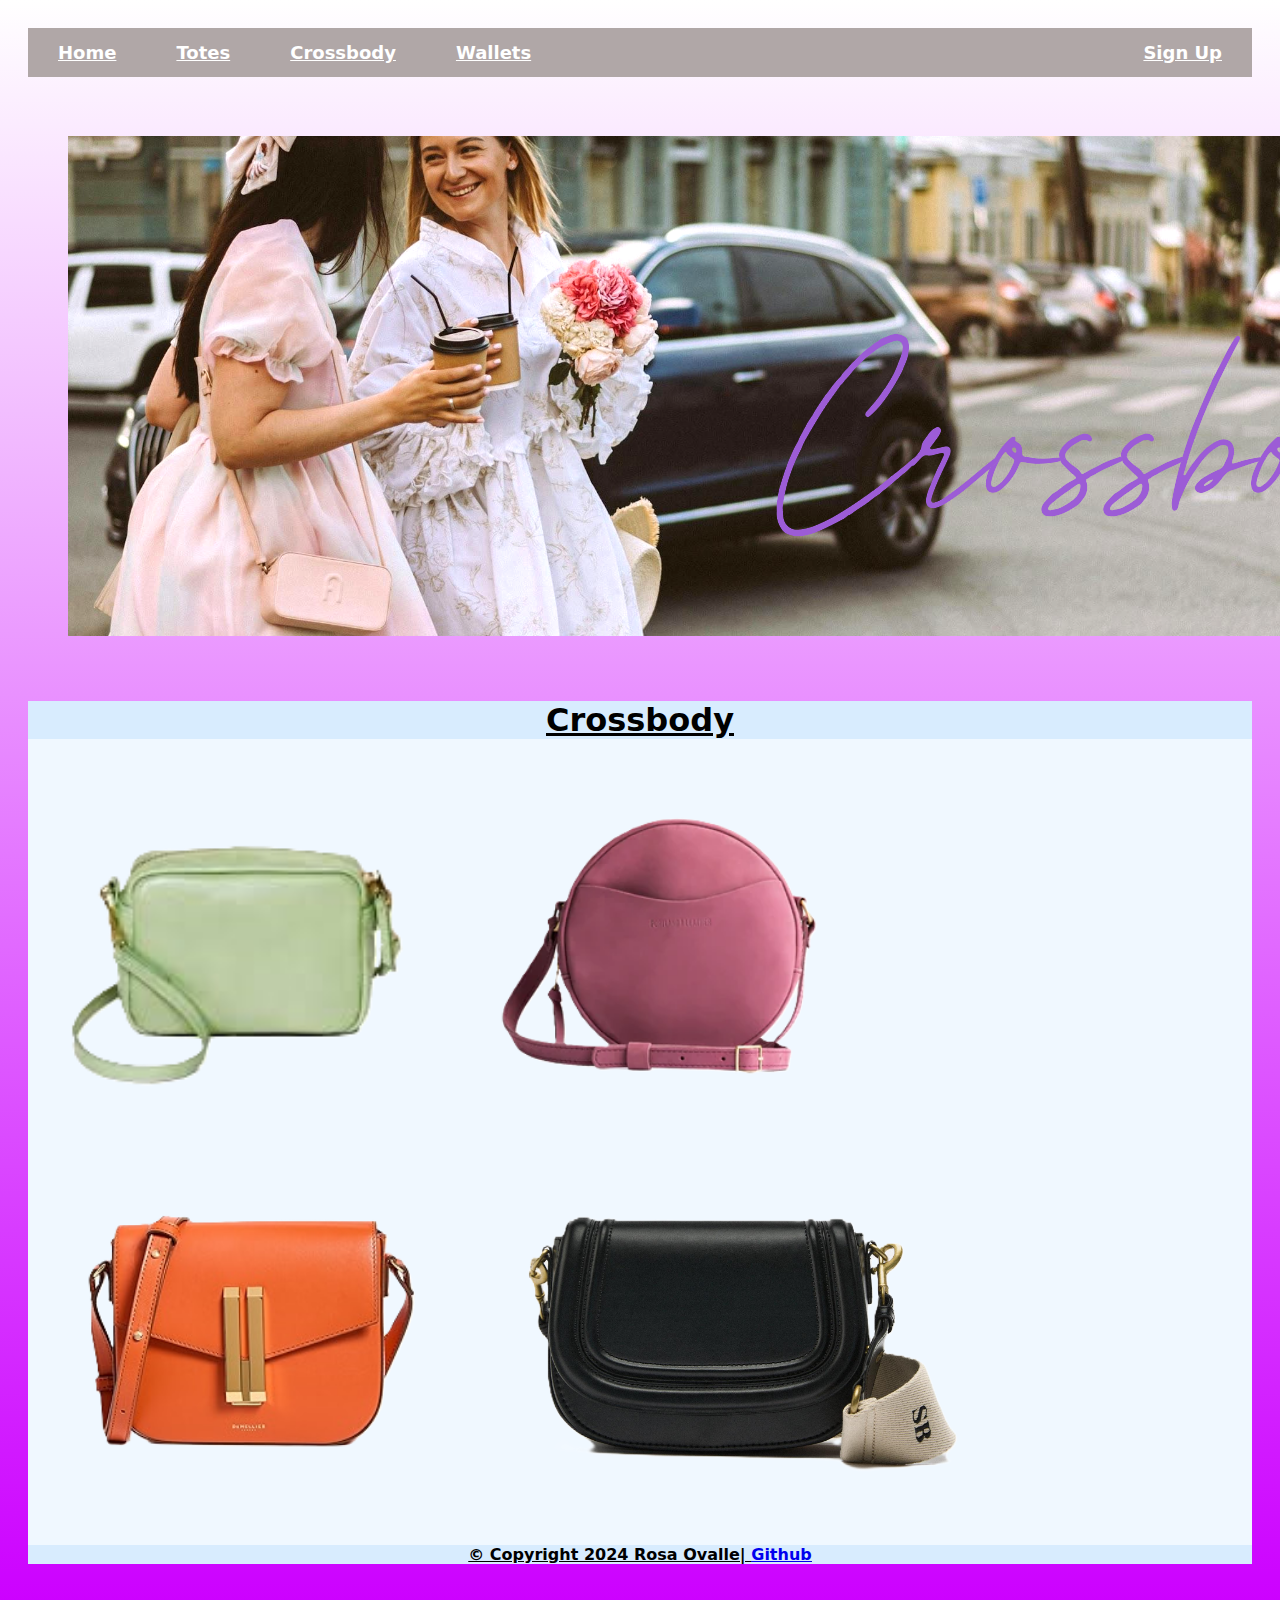
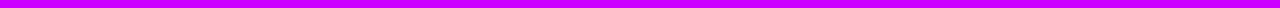
==== crossbody.html @ cd9a5154 "first commit" ====
<!DOCTYPE html>
<html lang="en">
<head>
    <meta charset="UTF-8">
    <meta name="viewport" content="width=device-width, initial-scale=1.0">
    <title>Assignment 5</title>
    <link rel="stylesheet" href="main.css">
    <link rel="shortcut icon" href="images/icon.jpg">
</head>
<!--internal css green background color-->
<style>
    body{background-image: linear-gradient(white, rgb(204, 0, 255)) }
</style>
<body>
    <header>
<nav>
    <ul>
        <li><a href="index.html" target="_self">Home</a></li>
        <li><a href="totes.html" target="_self">Totes</a></li>
        <li><a href="crossbody.html" target="_self"> Crossbody</a></li>
        <li><a href="wallets.html" target="_self">Wallets</a></li>
        <li style="float: right"><a href="forms.html" target="_self">Sign Up</a></li>
    </ul>
    <br>
<!--banners image -->
<img src="images/crosswall.png" alt="bags">
   
</nav>
     </header>
     <div class="content">
    <main >
        <h1>Crossbody</h1>
        <!--start pic-->
        <img src="images/croos1.png" alt="crossbody green" height="300" >
        <img src="images/cross2.png" alt="crossbody pink" height="300">
        <br>
       <img src="images/cross3.png" alt="crossbody orange" height="300">
       <img src="images/cross4.png" alt="crossbody _blank" height="300">

 

    </main>
    <footer>
        <!--github link-->
<p>&copy; Copyright 2024 Rosa Ovalle| <a href="https://github.com/Rovall03" target="_blank">Github</a></p>
    </footer>
</div>
</body>
</html>
---- main.css ----
body{  padding: 20px;
    font-weight: bolder;
    font-family: system-ui, 'Segoe UI';
  }
  .content{background-color: aliceblue;}
h1, footer{text-align: center; text-decoration: underline; background-color: rgb(216, 236, 254);}

/*styling for top nav bar start */
ul {
  list-style-type: none;
  margin:  0;
  padding: 0;
  overflow: hidden;
  background-color: #b0a7a7;
}

li {
  float: left;
}

li a { font-size: large;
  display: block;
  color: white;
  text-align: center;
  padding: 14px 30px;
  
}

li a:hover {
  background-color: #111;}

/*forms section background blue*/

input {
    padding: 12px 20px;
    margin: 8px 0;
    box-sizing: border-box;
  }
label{padding: 10px;}
/*images */
  img {padding: 40px; }
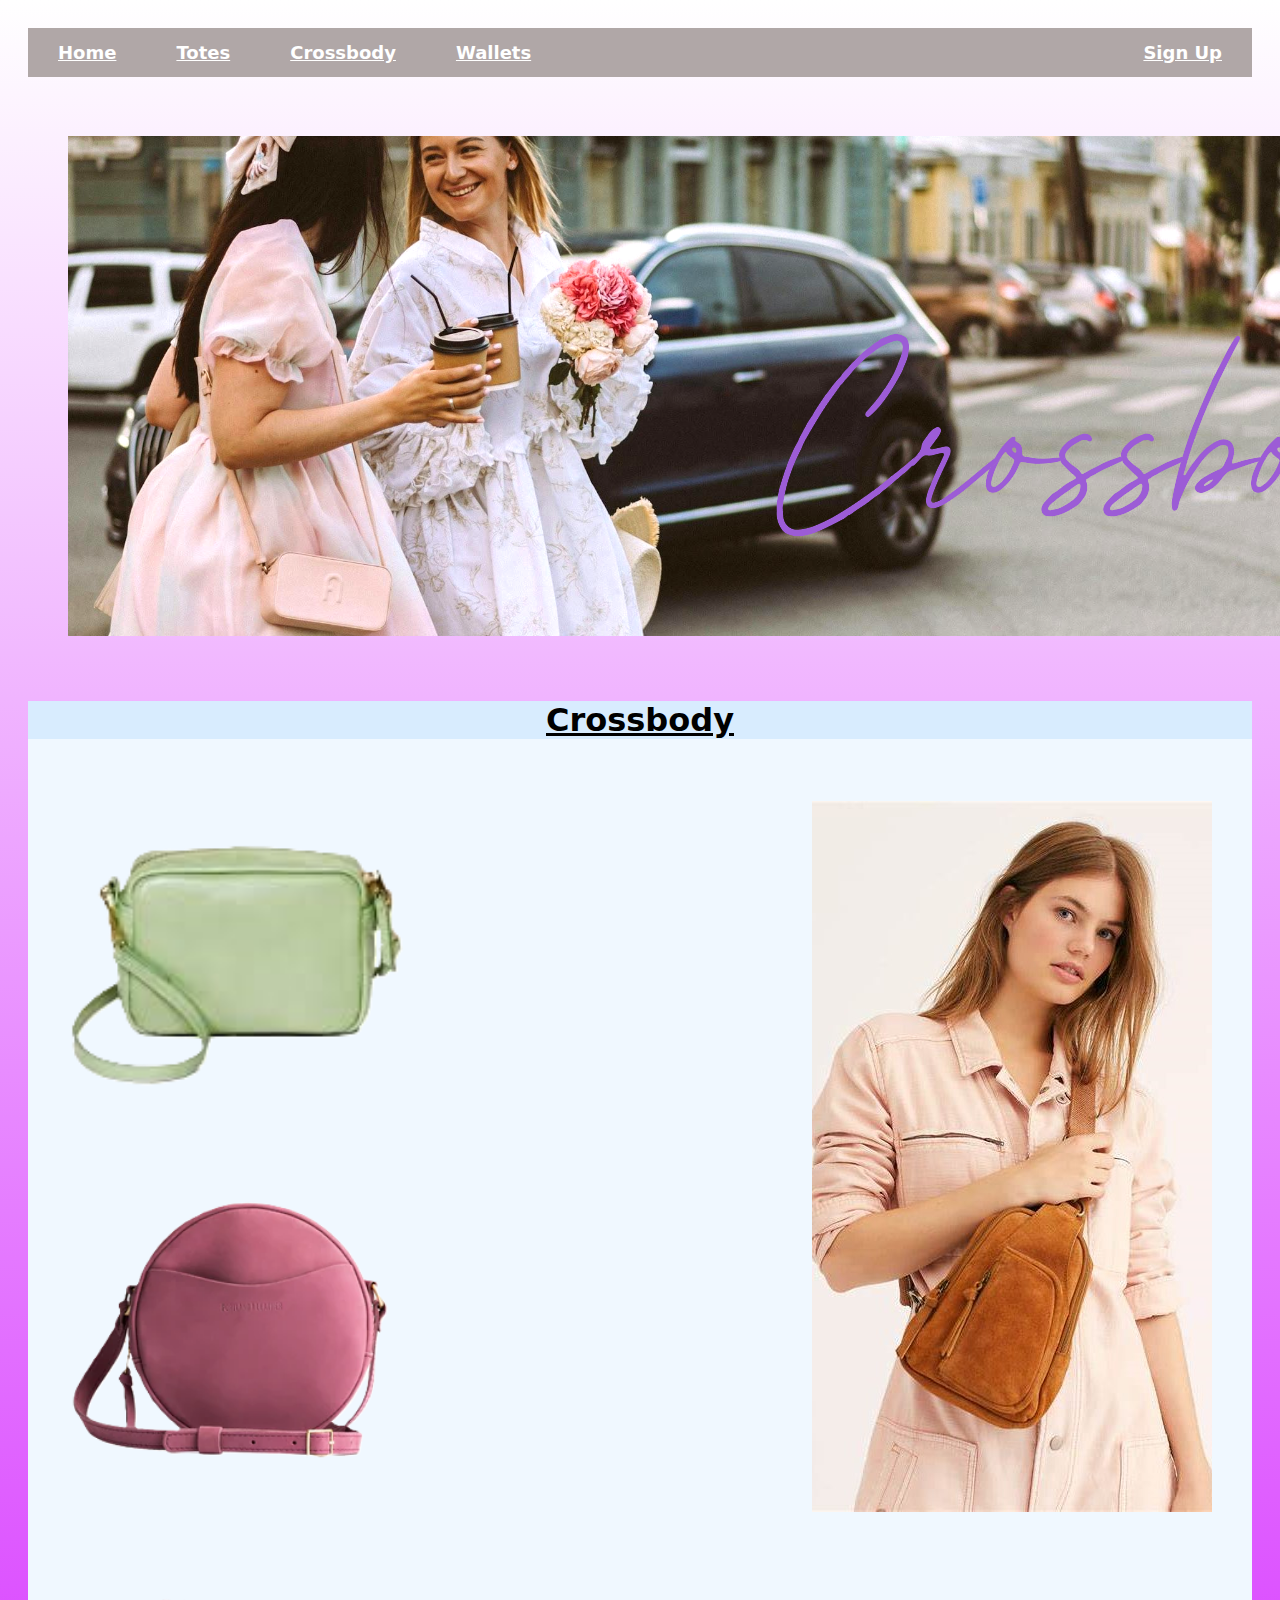
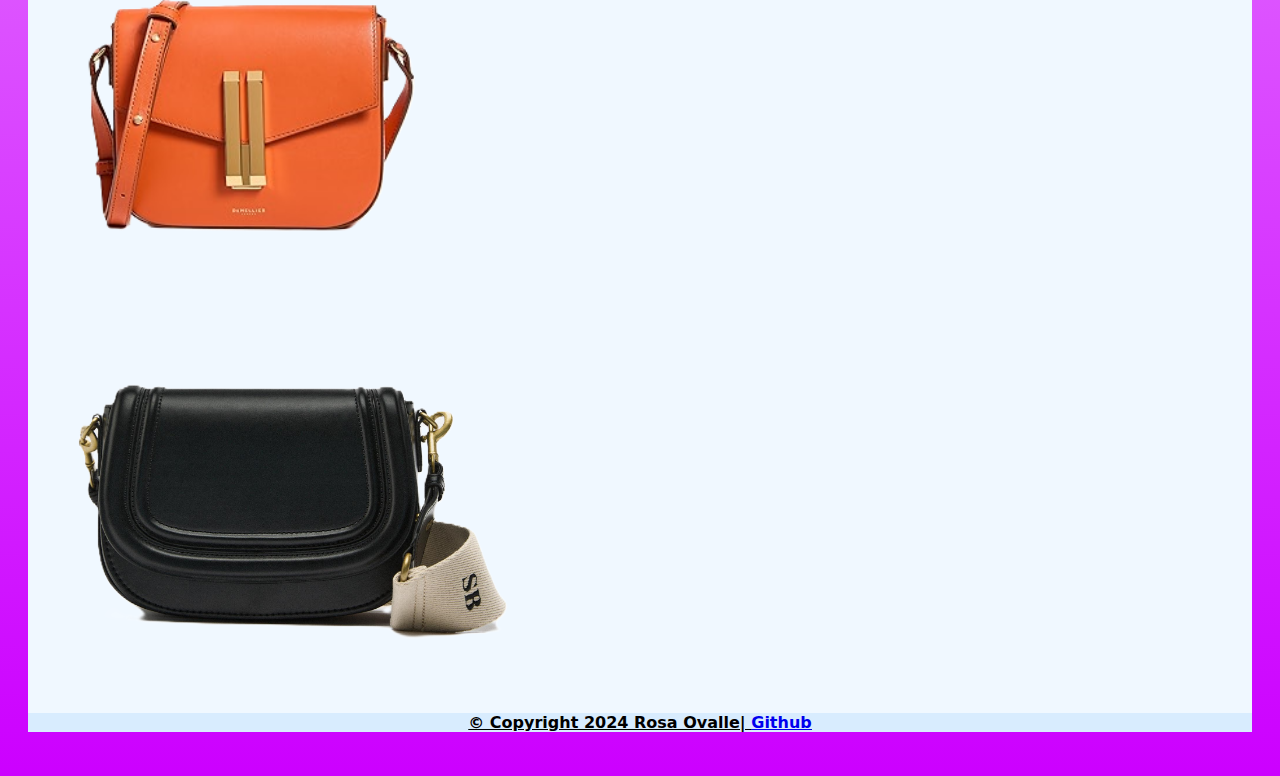
==== commit a05c1a7e: "added images" ====
--- a/crossbody.html
+++ b/crossbody.html
@@ -7,7 +7,7 @@
     <link rel="stylesheet" href="main.css">
     <link rel="shortcut icon" href="images/icon.jpg">
 </head>
-<!--internal css green background color-->
+<!--internal css background color-->
 <style>
     body{background-image: linear-gradient(white, rgb(204, 0, 255)) }
 </style>
@@ -30,15 +30,15 @@
      <div class="content">
     <main >
         <h1>Crossbody</h1>
-        <!--start pic-->
+
+            <img src="images/cross.jpg" alt="model" style="float: right;" >
+
+        <!--start product img-->
         <img src="images/croos1.png" alt="crossbody green" height="300" >
         <img src="images/cross2.png" alt="crossbody pink" height="300">
         <br>
        <img src="images/cross3.png" alt="crossbody orange" height="300">
        <img src="images/cross4.png" alt="crossbody _blank" height="300">
-
- 
-
     </main>
     <footer>
         <!--github link-->
--- a/main.css
+++ b/main.css
@@ -40,3 +40,17 @@
 /*images */
   img {padding: 40px; }
 
+  aside {
+    width: 40%;
+    padding-left: 0.5rem;
+    margin-left: 0.5rem;
+    float: right;
+    box-shadow: inset 5px 0 5px -5px #29627e;
+    font-style: italic;
+    color: #29627e;
+  }
+  
+  aside > p {
+    margin: 0.5rem;
+  }
+  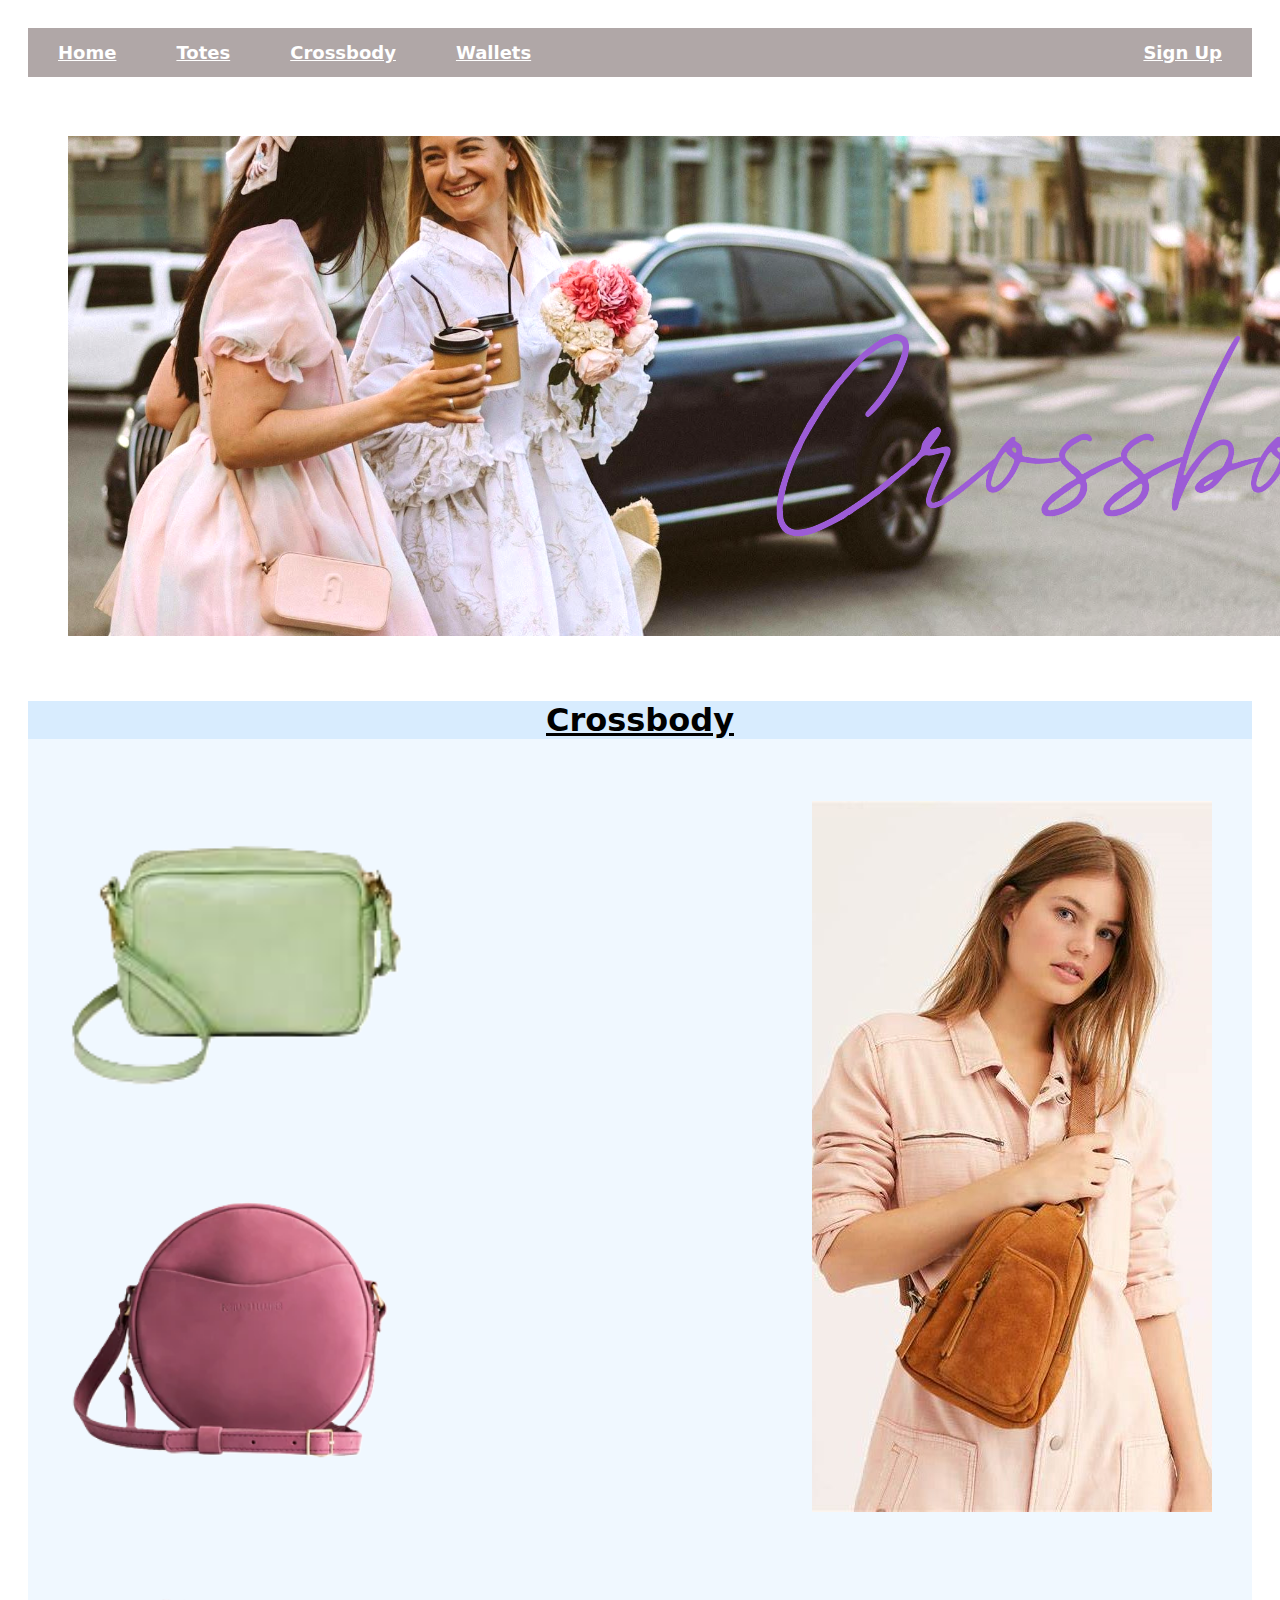
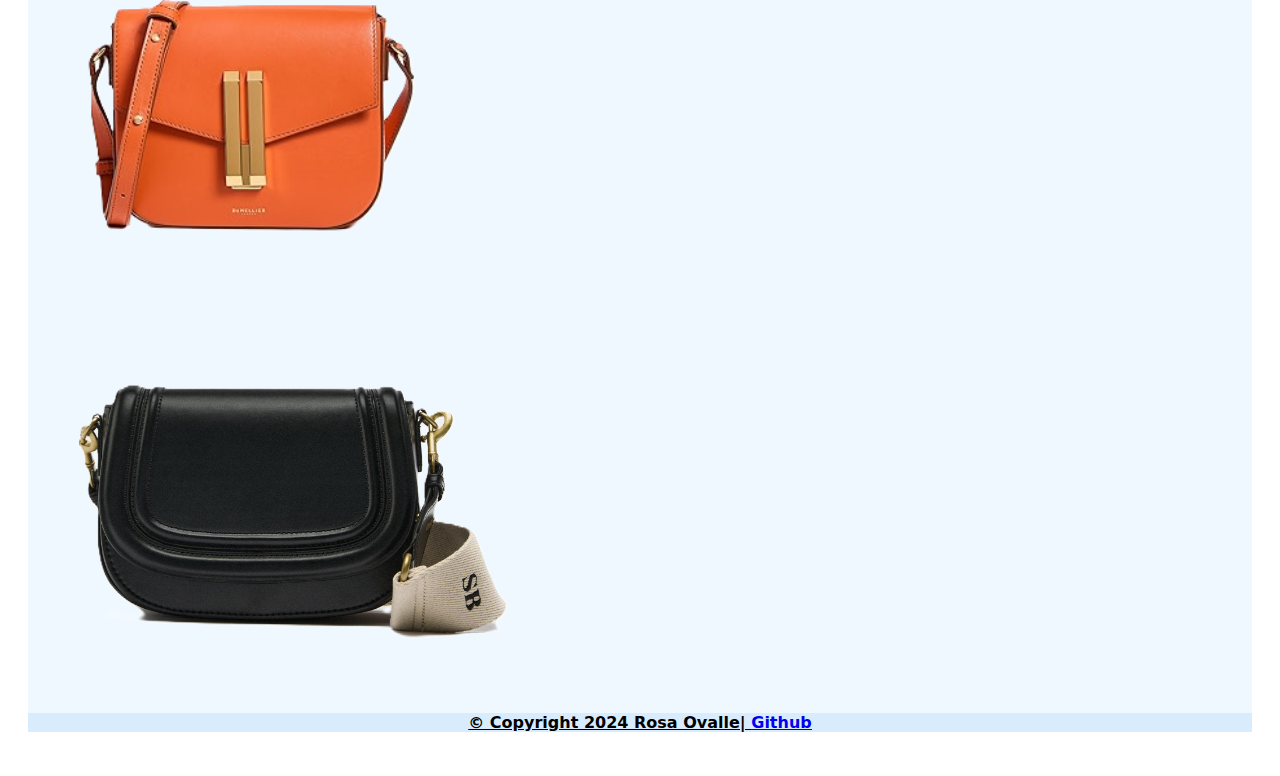
==== commit 1055bc8b: "fixed code in#" ====
--- a/crossbody.html
+++ b/crossbody.html
@@ -6,13 +6,10 @@
     <title>Assignment 5</title>
     <link rel="stylesheet" href="main.css">
     <link rel="shortcut icon" href="images/icon.jpg">
-</head>
+</head >
 <!--internal css background color-->
-<style>
-    body{background-image: linear-gradient(white, rgb(204, 0, 255)) }
-</style>
-<body>
-    <header>
+<body  style="background-image: linear-gradient(white, rgb(204, 0, 255)) }">
+     <header>
 <nav>
     <ul>
         <li><a href="index.html" target="_self">Home</a></li>
@@ -31,7 +28,7 @@
     <main >
         <h1>Crossbody</h1>
 
-            <img src="images/cross.jpg" alt="model" style="float: right;" >
+            <img src="images/cross.jpg" alt="model with bag" style="float: right;" >
 
         <!--start product img-->
         <img src="images/croos1.png" alt="crossbody green" height="300" >
--- a/main.css
+++ b/main.css
@@ -1,4 +1,4 @@
-body{  padding: 20px;
+body, h2{  padding: 20px;
     font-weight: bolder;
     font-family: system-ui, 'Segoe UI';
   }
@@ -30,27 +30,23 @@
   background-color: #111;}
 
 /*forms section background blue*/
-
+form{margin-left: 5%;}
 input {
     padding: 12px 20px;
     margin: 8px 0;
     box-sizing: border-box;
   }
+
 label{padding: 10px;}
+
 /*images */
   img {padding: 40px; }
 
+/*contact us */
   aside {
-    width: 40%;
-    padding-left: 0.5rem;
-    margin-left: 0.5rem;
+    box-shadow: inset 20px 0 5px -5px #70d1c6;
+    width: 50%;
     float: right;
-    box-shadow: inset 5px 0 5px -5px #29627e;
-    font-style: italic;
-    color: #29627e;
-  }
-  
-  aside > p {
-    margin: 0.5rem;
-  }
-  + }
+ aside >p ,h2{font-size:x-large; text-align: center;}
+#Tote,#pack{background-color: #ffcc41;}